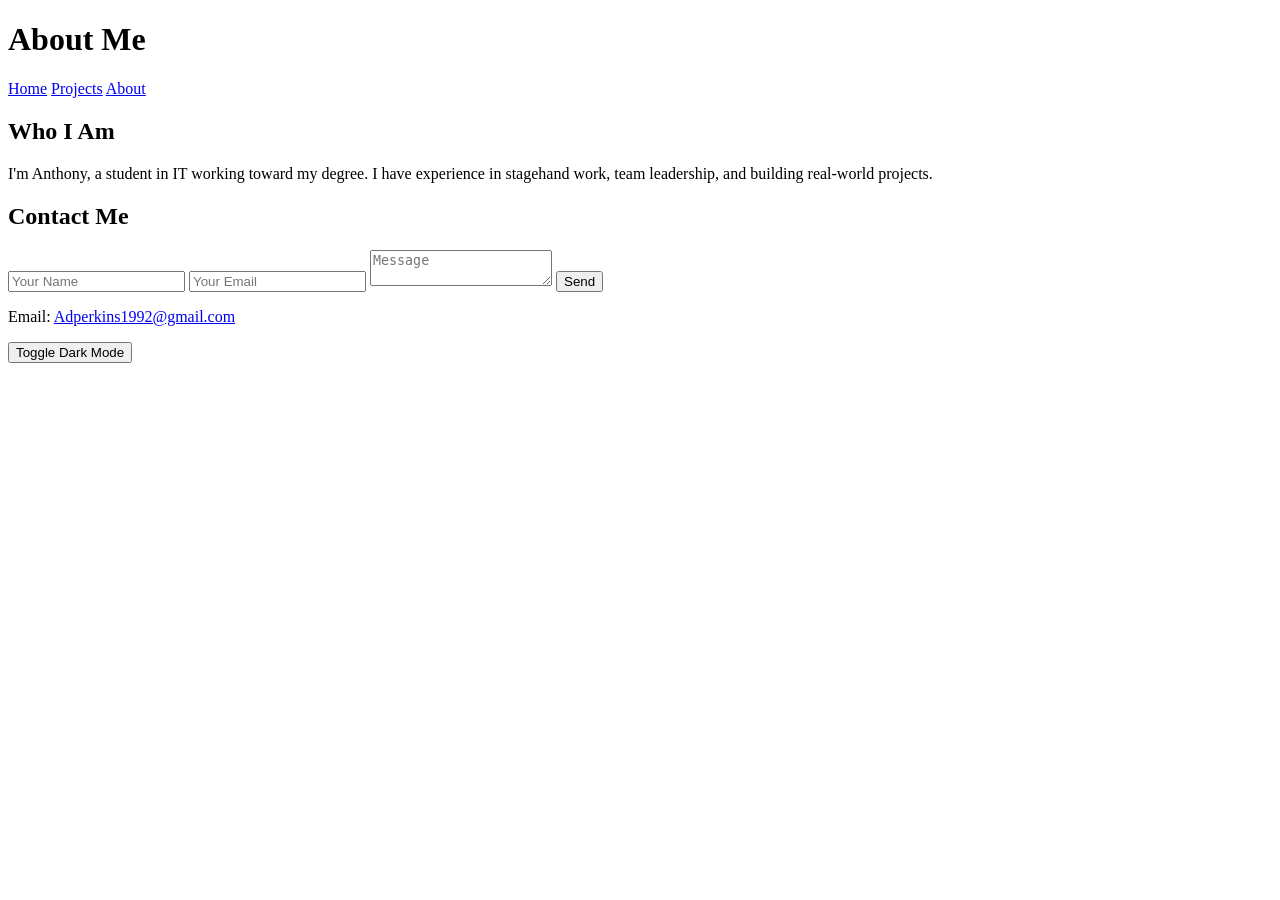
==== about.html @ 1e8b4c37 "second" ====
<!DOCTYPE html>
<html lang="en">
<head>
  <meta charset="UTF-8">
  <title>About Me</title>
  <link rel="stylesheet" href="styles.css">
</head>
<body>

<header>
  <h1>About Me</h1>
  <nav class="navbar">
    <a href="index.html">Home</a>
    <a href="projects.html">Projects</a>
    <a href="about.html">About</a>
  </nav>
</header>

<main>
  <section>
    <h2>Who I Am</h2>
    <p>
      I'm Anthony, a student in IT working toward my degree. I have experience in
      stagehand work, team leadership, and building real-world projects.
    </p>
  </section>

  <section>
    <h2>Contact Me</h2>
    <form class="contact-form">
      <input type="text" placeholder="Your Name">
      <input type="email" placeholder="Your Email">
      <textarea placeholder="Message"></textarea>
      <button type="submit">Send</button>
    </form>

    <p>Email: <a href="mailto:Adperkins1992@gmail.com">Adperkins1992@gmail.com</a></p>
  </section>
</main>

<script src="script.js"></script>
</body>
</html>
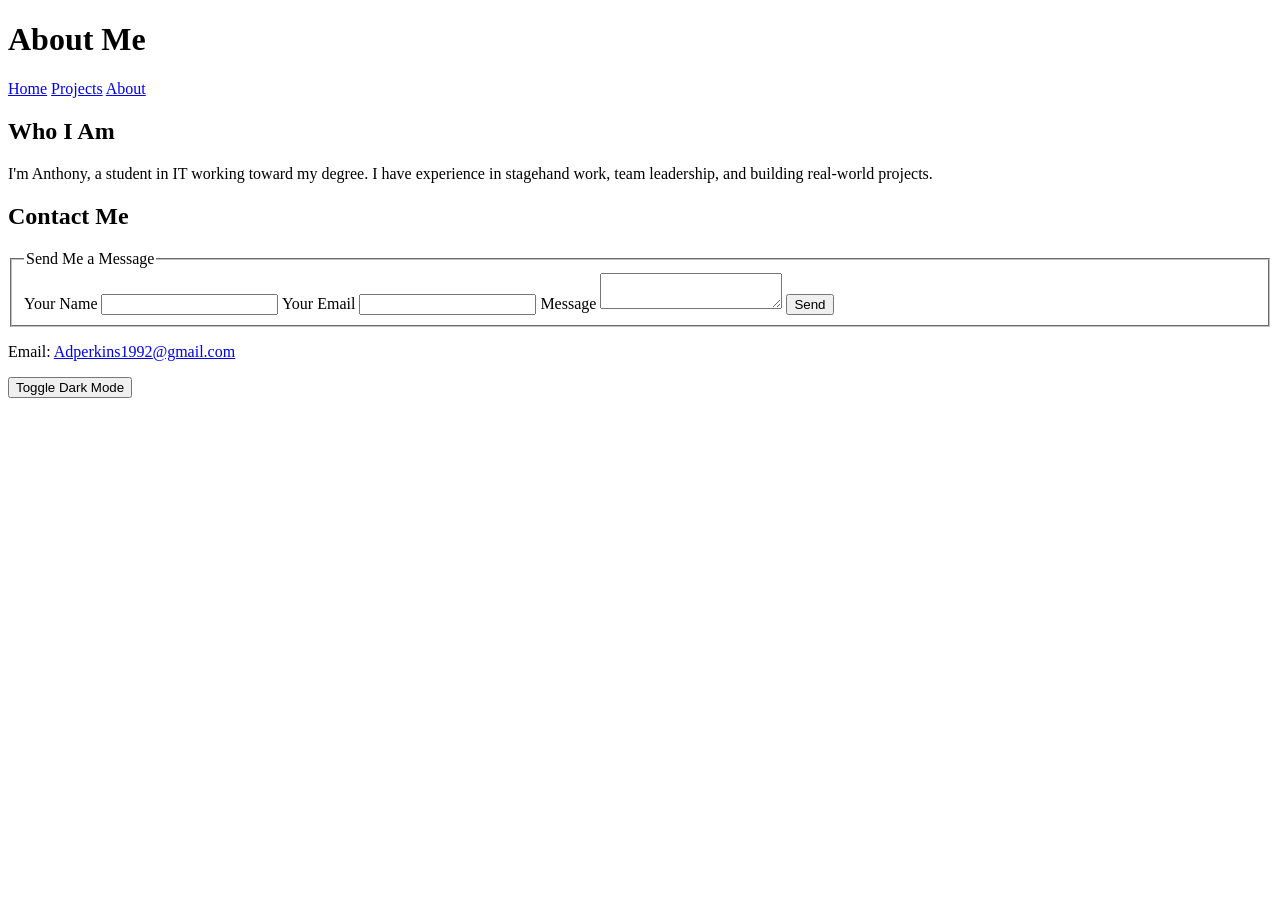
==== commit 3a40431b: "3rd" ====
--- a/about.html
+++ b/about.html
@@ -5,11 +5,12 @@
   <title>About Me</title>
   <link rel="stylesheet" href="styles.css">
 </head>
+
 <body>
 
 <header>
   <h1>About Me</h1>
-  <nav class="navbar">
+  <nav class="navbar" aria-label="Main navigation">
     <a href="index.html">Home</a>
     <a href="projects.html">Projects</a>
     <a href="about.html">About</a>
@@ -27,11 +28,22 @@
 
   <section>
     <h2>Contact Me</h2>
+
     <form class="contact-form">
-      <input type="text" placeholder="Your Name">
-      <input type="email" placeholder="Your Email">
-      <textarea placeholder="Message"></textarea>
-      <button type="submit">Send</button>
+      <fieldset>
+        <legend>Send Me a Message</legend>
+
+        <label for="name">Your Name</label>
+        <input id="name" type="text" required>
+
+        <label for="email">Your Email</label>
+        <input id="email" type="email" required>
+
+        <label for="message">Message</label>
+        <textarea id="message" required></textarea>
+
+        <button type="submit">Send</button>
+      </fieldset>
     </form>
 
     <p>Email: <a href="mailto:Adperkins1992@gmail.com">Adperkins1992@gmail.com</a></p>
@@ -40,4 +52,4 @@
 
 <script src="script.js"></script>
 </body>
-</html>+</html>
